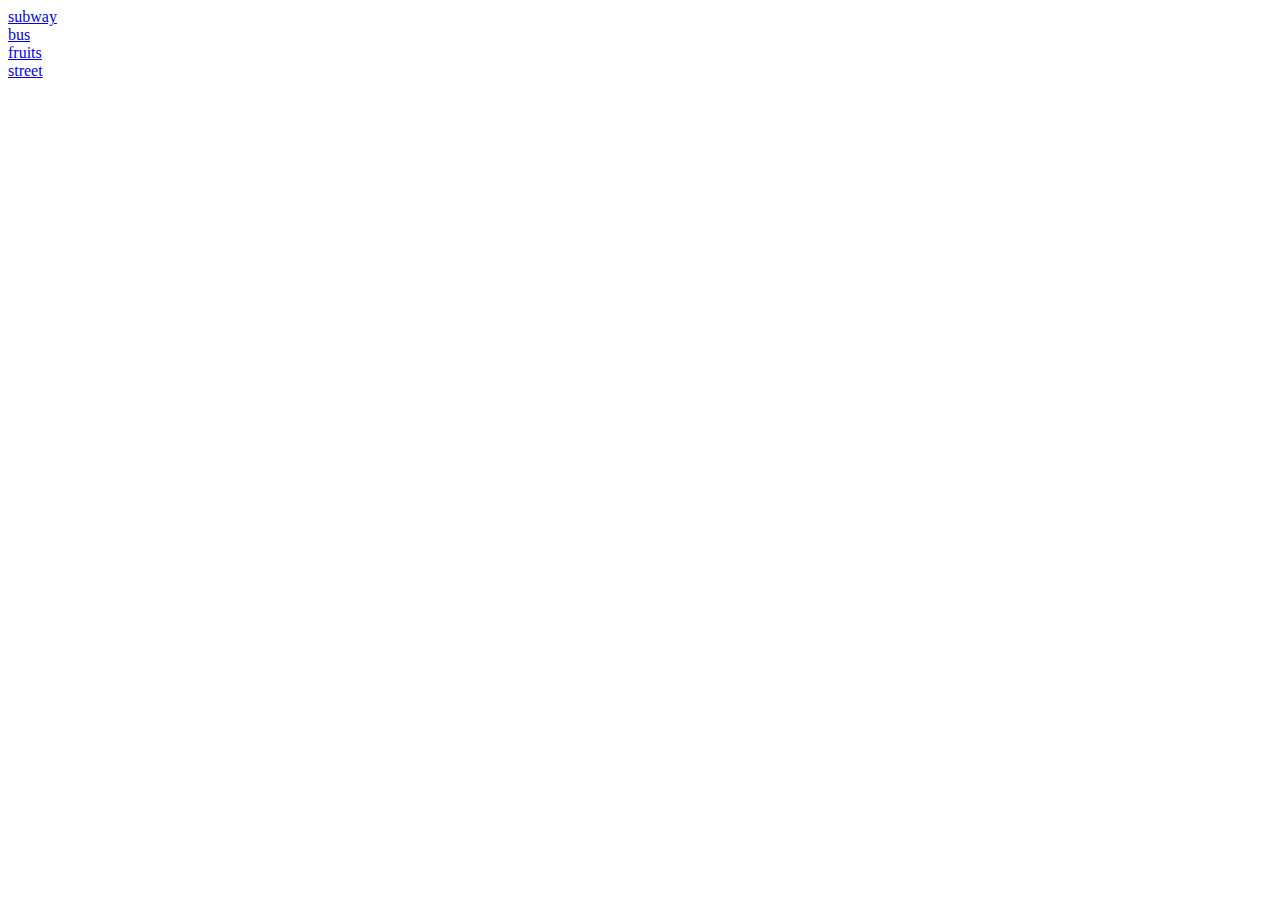
==== final-proj/index.html @ 635562c3 "add drawings" ====
<!DOCTYPE html>

<html>
  <head>
    <meta charset="utf-8">
    <title>Final Project</title>
  </head>

  <body>
    <div id="container">
        <div id="subway">
            <a href="subway.html"> subway </a>
        </div>

        <div id="bus ride">
            <a href="bus.html"> bus </a>
        </div>

        <div id="market">
            <a href="fruits.html"> fruits </a>
        </div>

        <div id="walk home">
            <a href="street.html"> street </a>
        </div>

    </div>

    <script src="street.js"> </script>
  </body>

</html>
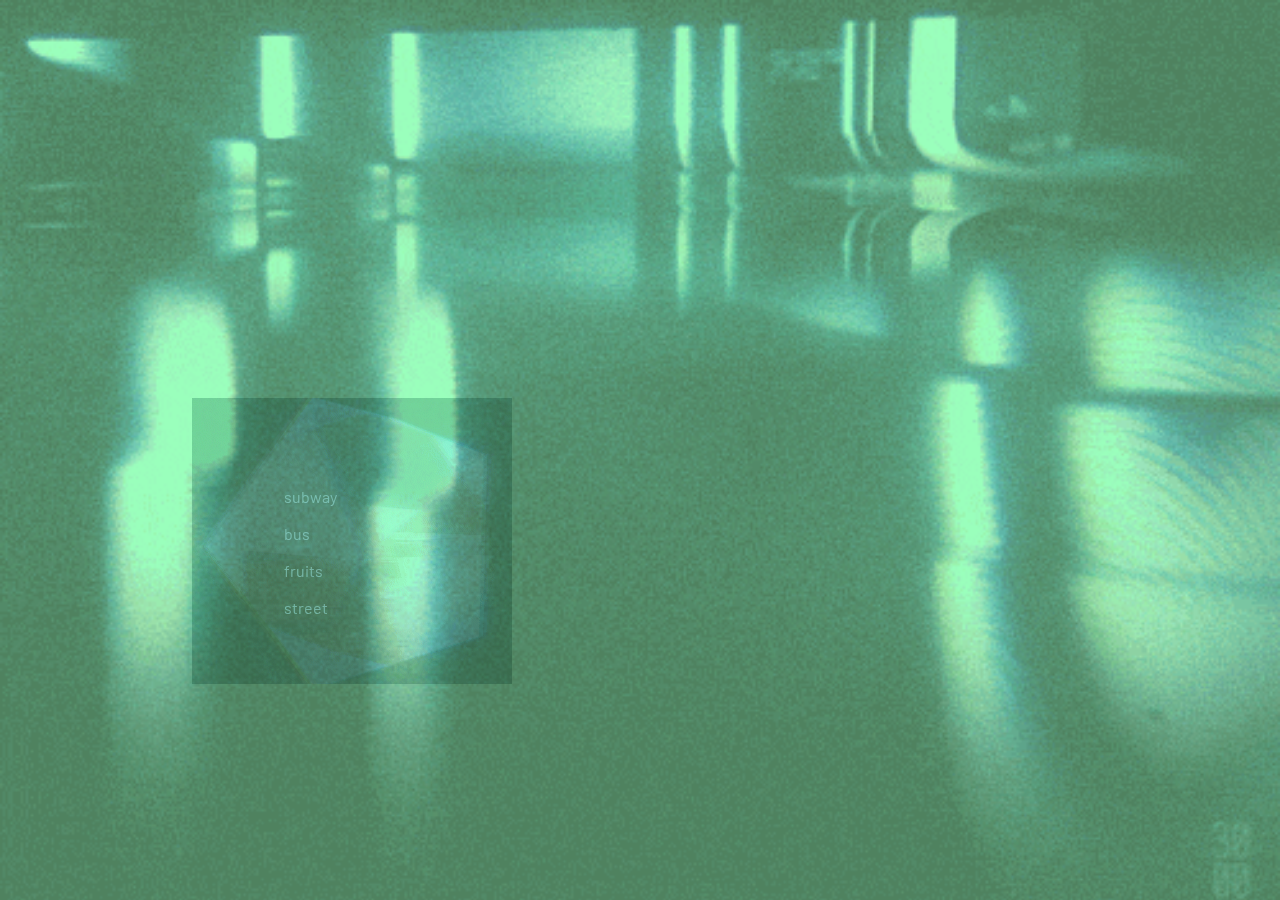
==== commit cfd9a1af: "finish up index.html" ====
--- a/final-proj/index.html
+++ b/final-proj/index.html
@@ -4,29 +4,113 @@
   <head>
     <meta charset="utf-8">
     <title>Final Project</title>
+    <link href="https://fonts.googleapis.com/css2?family=Barlow:wght@300&display=swap" rel="stylesheet">
   </head>
+  
+  <style>
+    body {
+      margin: 0;
+      padding: 0;
+    }
+
+    #container {
+      background-color: rgba(1, 255, 86, 0.397);
+      background-image: url(housecopy.JPG);
+
+      background-size: cover;
+
+      position: fixed;
+      top: 0;
+      left: 0;
+      min-height: 100%;
+      min-width: 100%;
+      width: auto;
+      height: auto;
+      
+    }
+    #container2{
+      opacity: 0.5;
+      background-image: url(light3.gif);
+      background-size: cover;
+      mix-blend-mode: multiply;
+      position: fixed;
+      top: 0;
+      left: 0;
+      min-height: 100%;
+      min-width: 100%;
+      width: auto;
+      height: auto;
+    }
+
+    #links{
+      position: absolute;
+      bottom: 29%;
+      left: 20%;
+      width: 130px;
+      height: 160px;
+      opacity: 0.5;
+      /* background-color: rgb(255, 255, 255); */
+      font-family: 'Barlow', sans-serif;
+      padding: 10px;
+      z-index: 100;
+    }
+    a{
+      text-decoration: none;
+      color: #a0eee9;
+
+    }
+    .link{
+      margin: 18px;
+    }
+
+
+    #dgif{
+      position: absolute;
+      bottom: 38%;
+      left: 13%;
+      width: 160px;
+      height: 160px;
+      opacity: 0.3;
+      mix-blend-mode: color-dodge;
+    }
+  
+
+    </style>
 
   <body>
+
+  
     <div id="container">
-        <div id="subway">
+        <div id="dgif">
+            <img id="slowgif" src="slow2.gif">
+        </div>
+    </div>
+
+    <div id = "container2">
+  
+    </div>
+
+    <div id = "links">
+ 
+        <div class="link" id="subway">
             <a href="subway.html"> subway </a>
         </div>
 
-        <div id="bus ride">
+        <div class="link" id="bus ride">
             <a href="bus.html"> bus </a>
         </div>
 
-        <div id="market">
+        <div class="link" id="market">
             <a href="fruits.html"> fruits </a>
         </div>
 
-        <div id="walk home">
+        <div class="link" id="walk home">
             <a href="street.html"> street </a>
         </div>
+               
+      </div>
 
-    </div>
-
-    <script src="street.js"> </script>
+    <script src="index.js"></script>
   </body>
 
 </html>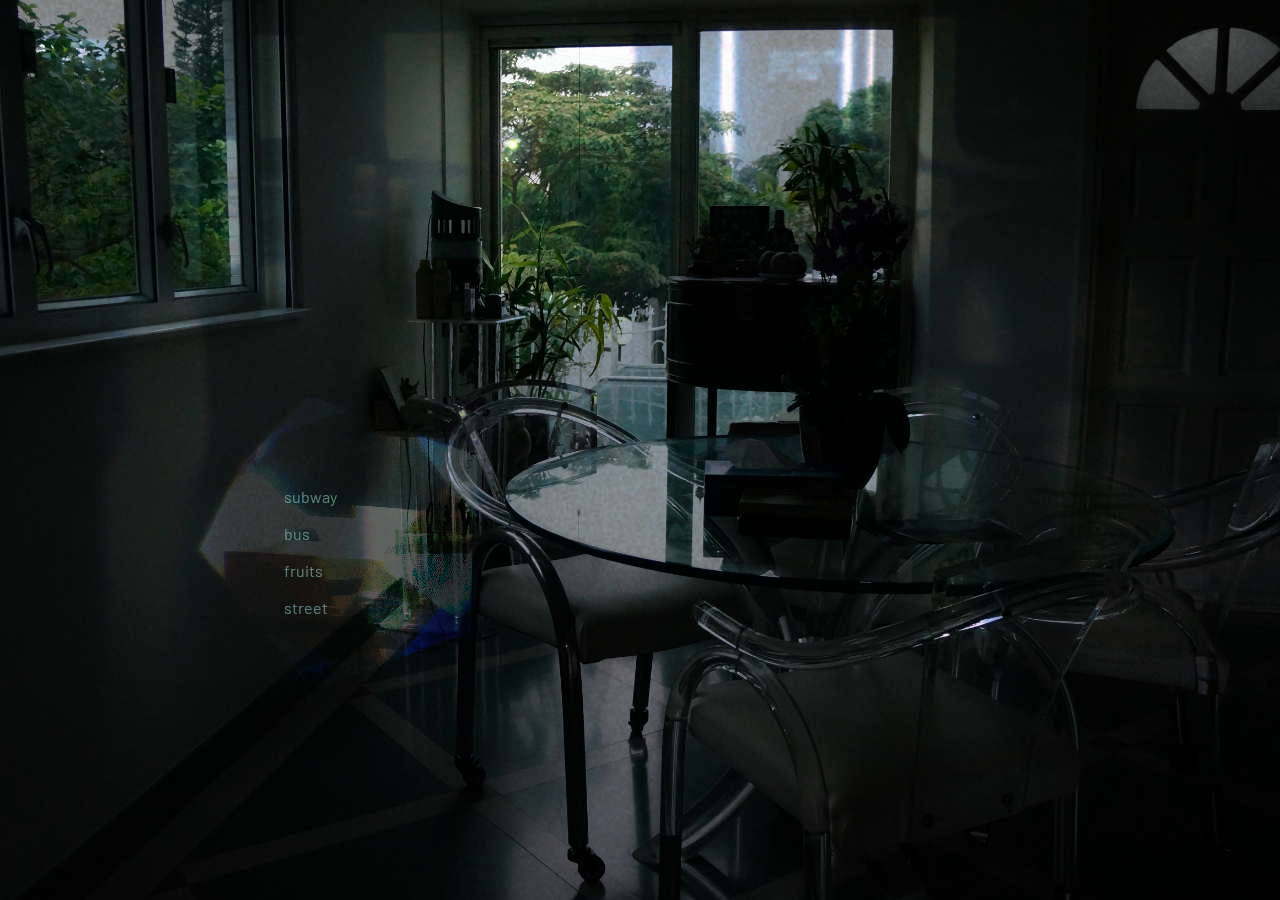
==== commit 1cb3f56f: "fixed index.html" ====
--- a/final-proj/index.html
+++ b/final-proj/index.html
@@ -15,7 +15,7 @@
 
     #container {
       background-color: rgba(1, 255, 86, 0.397);
-      background-image: url(housecopy.JPG);
+      background-image: url(housecopy.jpg);
 
       background-size: cover;
 
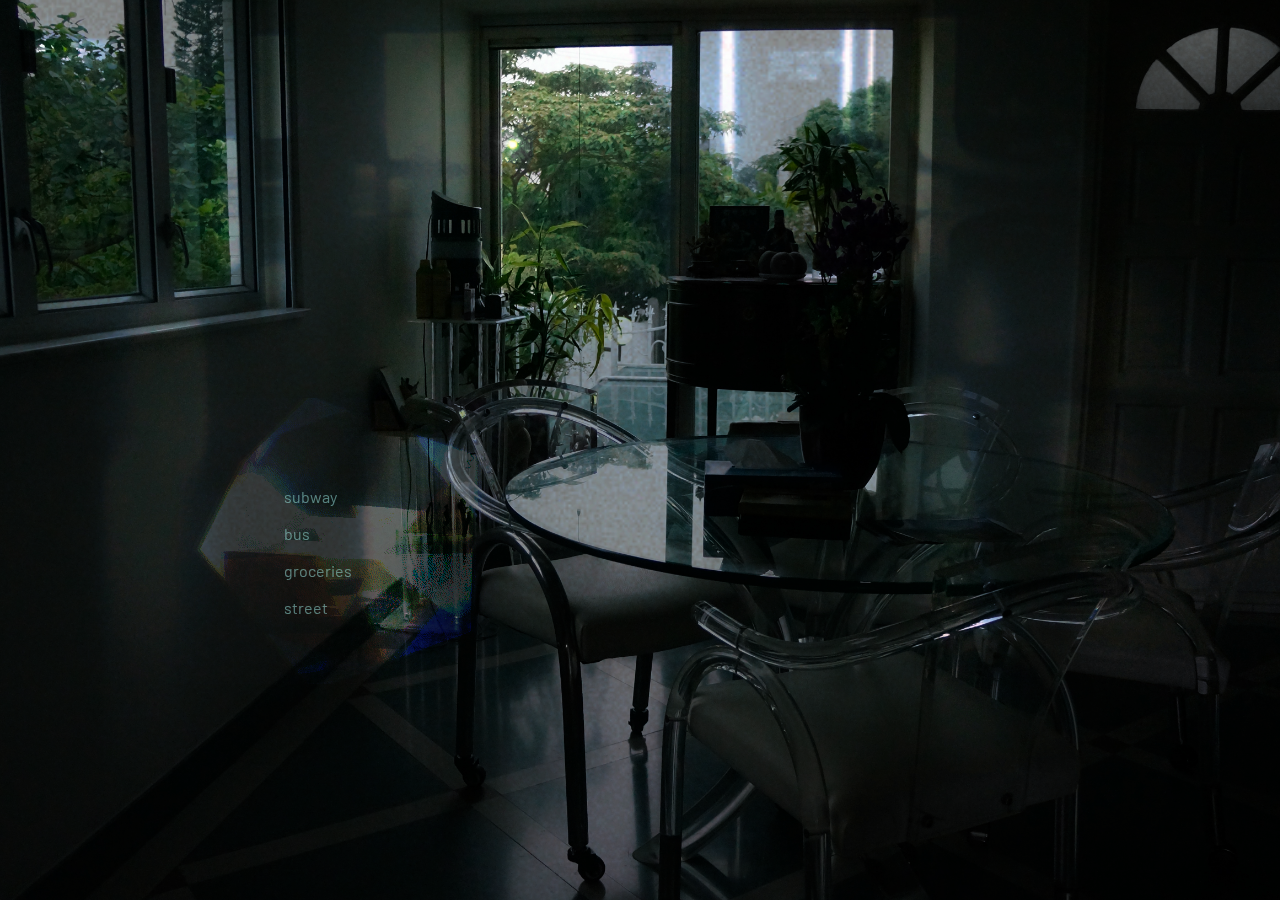
==== commit 852a5d65: "little changes" ====
--- a/final-proj/index.html
+++ b/final-proj/index.html
@@ -3,7 +3,7 @@
 <html>
   <head>
     <meta charset="utf-8">
-    <title>Final Project</title>
+    <title>home</title>
     <link href="https://fonts.googleapis.com/css2?family=Barlow:wght@300&display=swap" rel="stylesheet">
   </head>
   
@@ -15,7 +15,7 @@
 
     #container {
       background-color: rgba(1, 255, 86, 0.397);
-      background-image: url(housecopy.jpg);
+      background-image: url(home/housecopy.jpg);
 
       background-size: cover;
 
@@ -30,7 +30,7 @@
     }
     #container2{
       opacity: 0.5;
-      background-image: url(light3.gif);
+      background-image: url(home/light3.gif);
       background-size: cover;
       mix-blend-mode: multiply;
       position: fixed;
@@ -82,7 +82,7 @@
   
     <div id="container">
         <div id="dgif">
-            <img id="slowgif" src="slow2.gif">
+            <img id="slowgif" src="home/slow2.gif">
         </div>
     </div>
 
@@ -101,7 +101,7 @@
         </div>
 
         <div class="link" id="market">
-            <a href="fruits.html"> fruits </a>
+            <a href="fruits.html"> groceries </a>
         </div>
 
         <div class="link" id="walk home">
